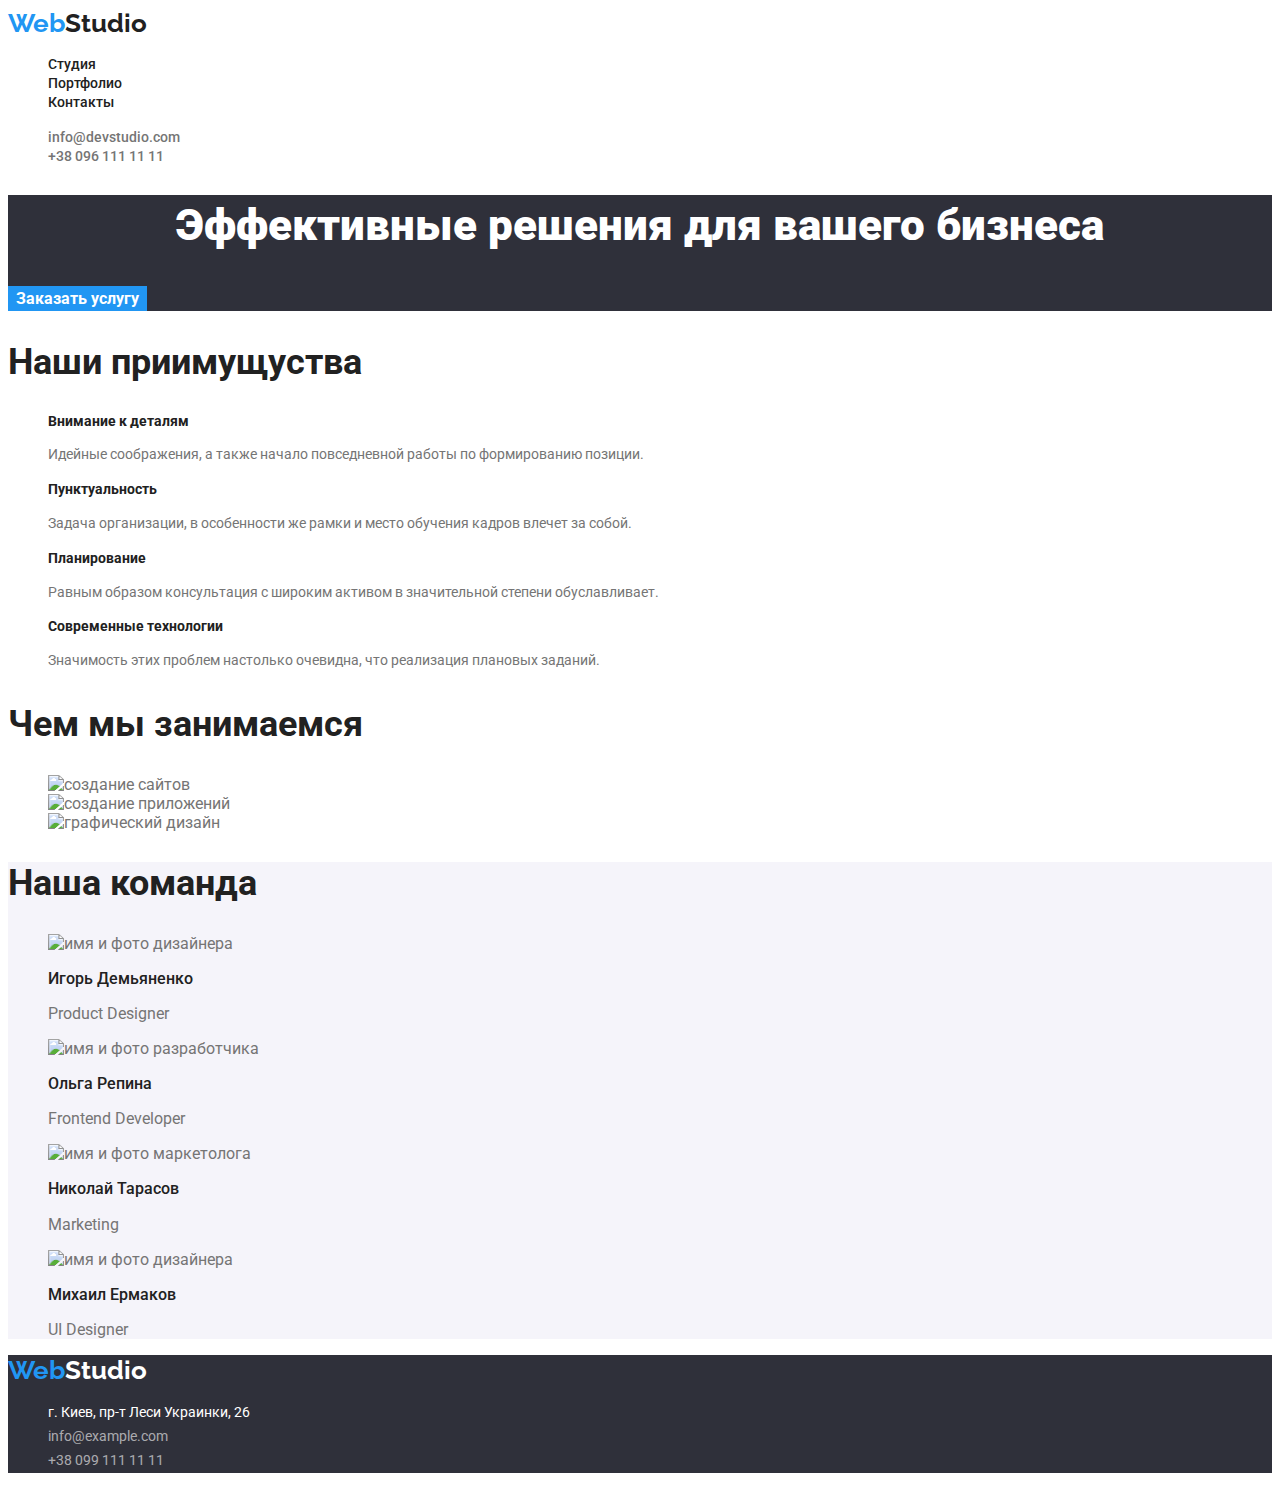
==== index.html @ a78f0870 "homework2" ====
<!DOCTYPE html>
<html lang="ru">

<head>
    <meta charset="UTF-8">
    <meta http-equiv="X-UA-Compatible" content="IE=edge">
    <meta name="viewport" content="width=device-width, initial-scale=1.0">
    <title>Студия</title>
    <link href="https://fonts.googleapis.com/css2?family=Raleway:wght@700&family=Roboto:wght@400;500;700;900&display=swap"
        rel="stylesheet">
    <link rel="stylesheet" href="css/style.css" />
    
</head>

<body>

            <header>
                <nav>
                    <a href="" class="logo"><span class="logo-color">Web</span>Studio</a>
                    <ul class="site-nav">
                        <li> <a href="./index.html" class="link">Студия</a></li>
                        <li> <a href="./portfolio.html" class="link">Портфолио</a></li>
                        <li> <a href="" class="link">Контакты</a></li>
                    </ul>
                </nav>

                <ul class="contacts">
                    <li> <a href="mailto:info@devstudio.com" class="link">info@devstudio.com</a></li>
                    <li> <a href="tel:+380961111111" class="link">+38 096 111 11 11</a></li>
                </ul>
        </header>

    <main>
        
        <section class="hero">
            <h1 class="hero-tittle">Эффективные решения для вашего бизнеса</h1>
            <button class="button" type="button">Заказать услугу</button>
        </section>

        <section class="features">
            <h2 class="tittle">Наши приимущуства</h2>
            <ul>
                <li>
                    <h3 class="features-tittle">Внимание к деталям</h3>
                    <p class="features-text">Идейные соображения, а также начало повседневной работы по формированию позиции.</p>
                </li>
                <li>
                    <h3 class="features-tittle">Пунктуальность</h3>
                    <p class="features-text">Задача организации, в особенности же рамки и место обучения кадров влечет за собой.</p>
                </li>
                <li>
                    <h3 class="features-tittle">Планирование</h3>
                    <p class="features-text">Равным образом консультация с широким активом в значительной степени обуславливает.</p>
                </li>
                <li>
                    <h3 class="features-tittle">Современные технологии</h3>
                    <p class="features-text">Значимость этих проблем настолько очевидна, что реализация плановых заданий.</p>
                </li>
            </ul>
        </section>

        <section class="section">
            <h2 class="tittle">Чем мы занимаемся</h2>
            <ul>
                <li><img src="../goit-markup-hw-01/image/box1.jpg" alt="создание сайтов" width="370"></li>
                <li><img src="../goit-markup-hw-01/image/box2.jpg" alt="создание приложений" width="370"></li>
                <li><img src="../goit-markup-hw-01/image/box3.jpg" alt="графический дизайн" width="370"></li>
            </ul>
        </section>

        <section class="team">
            <h2 class="tittle">Наша команда</h2>
            <ul>
                <li>
                    <img src="../goit-markup-hw-01/image/img1.jpg" alt="имя и фото дизайнера" width="270">
                    <h3 class="team-tittle">Игорь Демьяненко</h3>
                    <p class="team-speciality">Product Designer</p>
                </li>
                <li>
                    <img src="../goit-markup-hw-01/image/img2.jpg" alt="имя и фото разработчика" width="270">
                    <h3 class="team-tittle">Ольга Репина</h3>
                    <p class="team-speciality">Frontend Developer</p>
                </li>
                <li>
                    <img src="../goit-markup-hw-01/image/img3.jpg" alt="имя и фото маркетолога" width="270">
                    <h3 class="team-tittle">Николай Тарасов</h3>
                    <p class="team-speciality">Marketing</p>
                </li>
                <li>
                    <img src="../goit-markup-hw-01/image/img4.jpg" alt="имя и фото дизайнера" width="270">
                    <h3 class="team-tittle">Михаил Ермаков</h3>
                    <p class="team-speciality">UI Designer</p>
                </li>
            </ul>
        </section>

    </main>

    <footer class="footer">
        <a href="" class="logo"><span class="logo-color">Web</span>Studio</a>
        <address>
            <ul>
                <li><a href="https://goo.gl/maps/HtZ4afdVrEfR3vtr7" class="link address">г. Киев, пр-т Леси Украинки, 26</a></li>
                <li><a href="mailto:info@example.com" class="link contacts">info@example.com</a></li>
                <li><a href="tel:+380991111111" class="link contacts">+38 099 111 11 11</a></li>
            </ul>
        </address>
    </footer>
</body>

</html>
---- css/style.css ----
:root {
  --primary-text-color: #757575;
  --tittle-text-color: #212121;
  --accent-color: #2196f3;
  --first-background-color: #ffffff;
  --secondary-background-color: #f5f4fa;
}

body {
  font-family: 'Roboto', sans-serif;
  color: var(--primary-text-color);
  background-color: var(--first-background-color);
}

/* ОФОРМЛЕНИЕ ШАПКИ */

.logo-color {
  color: #2196f3;
}

.logo {
  text-decoration: none;
  color: var(--tittle-text-color);
  font-family: Raleway;
  font-weight: 700;
  font-size: 26px;
  line-height: 1.17;
}

.site-nav .link {
  text-decoration: none;
  color: var(--tittle-text-color);
  font-size: 14px;
  line-height: 1.2;
  font-weight: 500;
}
.site-nav .link:hover,
.site-nav .link:focus {
  color: var(--accent-color);
}
.contacts .link {
  text-decoration: none;
  color: var(--primary-text-color);
  font-size: 14px;
  line-height: 1.2;
  font-weight: 500;
}
.contacts .link:hover,
.contacts .link:focus {
  color: var(--accent-color);
}

/* ОСНОВНОЙ КОНТЕНТ */
ul {
  list-style: none;
}
/* Герой */
.hero {
  color: var(--first-background-color);
  background-color: #2f303a;
}
.hero > .hero-tittle {
  font-weight: 900;
  font-size: 44px;
  line-height: 1.4;
  text-align-last: center;
}
.hero > .button {
  color: var(--first-background-color);
  background-color: var(--accent-color);
  font-family: 'Roboto';
  font-size: 16px;
  font-weight: 700;
  border-color: transparent;
}

/* Преимущества */

.tittle {
  color: var(--tittle-text-color);
  font-size: 36px;
}
.features-tittle {
  color: var(--tittle-text-color);
  font-weight: 700;
  font-size: 14px;
  line-height: 1.2;
}
.features-text {
  font-weight: 400;
  font-size: 14px;
  line-height: 1.7;
}

/* Наша команда */
.team {
  background-color: var(--secondary-background-color);
}
.team-tittle {
  color: var(--tittle-text-color);
  font-size: 16px;
  line-height: 1.2;
  font-weight: 500;
}
.team-speciality {
  font-size: 16px;
  line-height: 1.2;
}

/* Фильтр по проэктам */
/* КНОПКИ */
.button {
  cursor: pointer;
}
.filters .button {
  color: var(--tittle-text-color);
  background-color: #f5f4fa;
  font-family: 'Roboto';
  font-size: 16px;
  font-weight: 500;
  line-height: 1.6;
  border-color: transparent;
}
.filters .button:hover,
.filters .button:focus {
  color: var(--first-background-color);
  background-color: var(--accent-color);
}

/* Проэкты */

.list-tittle {
  color: var(--tittle-text-color);
  font-size: 18px;
  line-height: 2;
}
.list-work {
  font-size: 16px;
  line-height: 1.87;
}

/* Футер */
.footer {
  background-color: #2f303a;
}
.footer .logo {
  color: var(--first-background-color);
}
.footer .link {
  text-decoration: none;
  font-size: 14px;
  line-height: 1.7;
  font-weight: 400;
  font-family: 'Roboto';
  font-style: normal;
}
.address {
  color: var(--first-background-color);
}
.footer .contacts {
  color: rgba(255, 255, 255, 0.6);
}
.footer .contacts:hover,
.footer .contacts:focus {
  color: var(--accent-color);
}
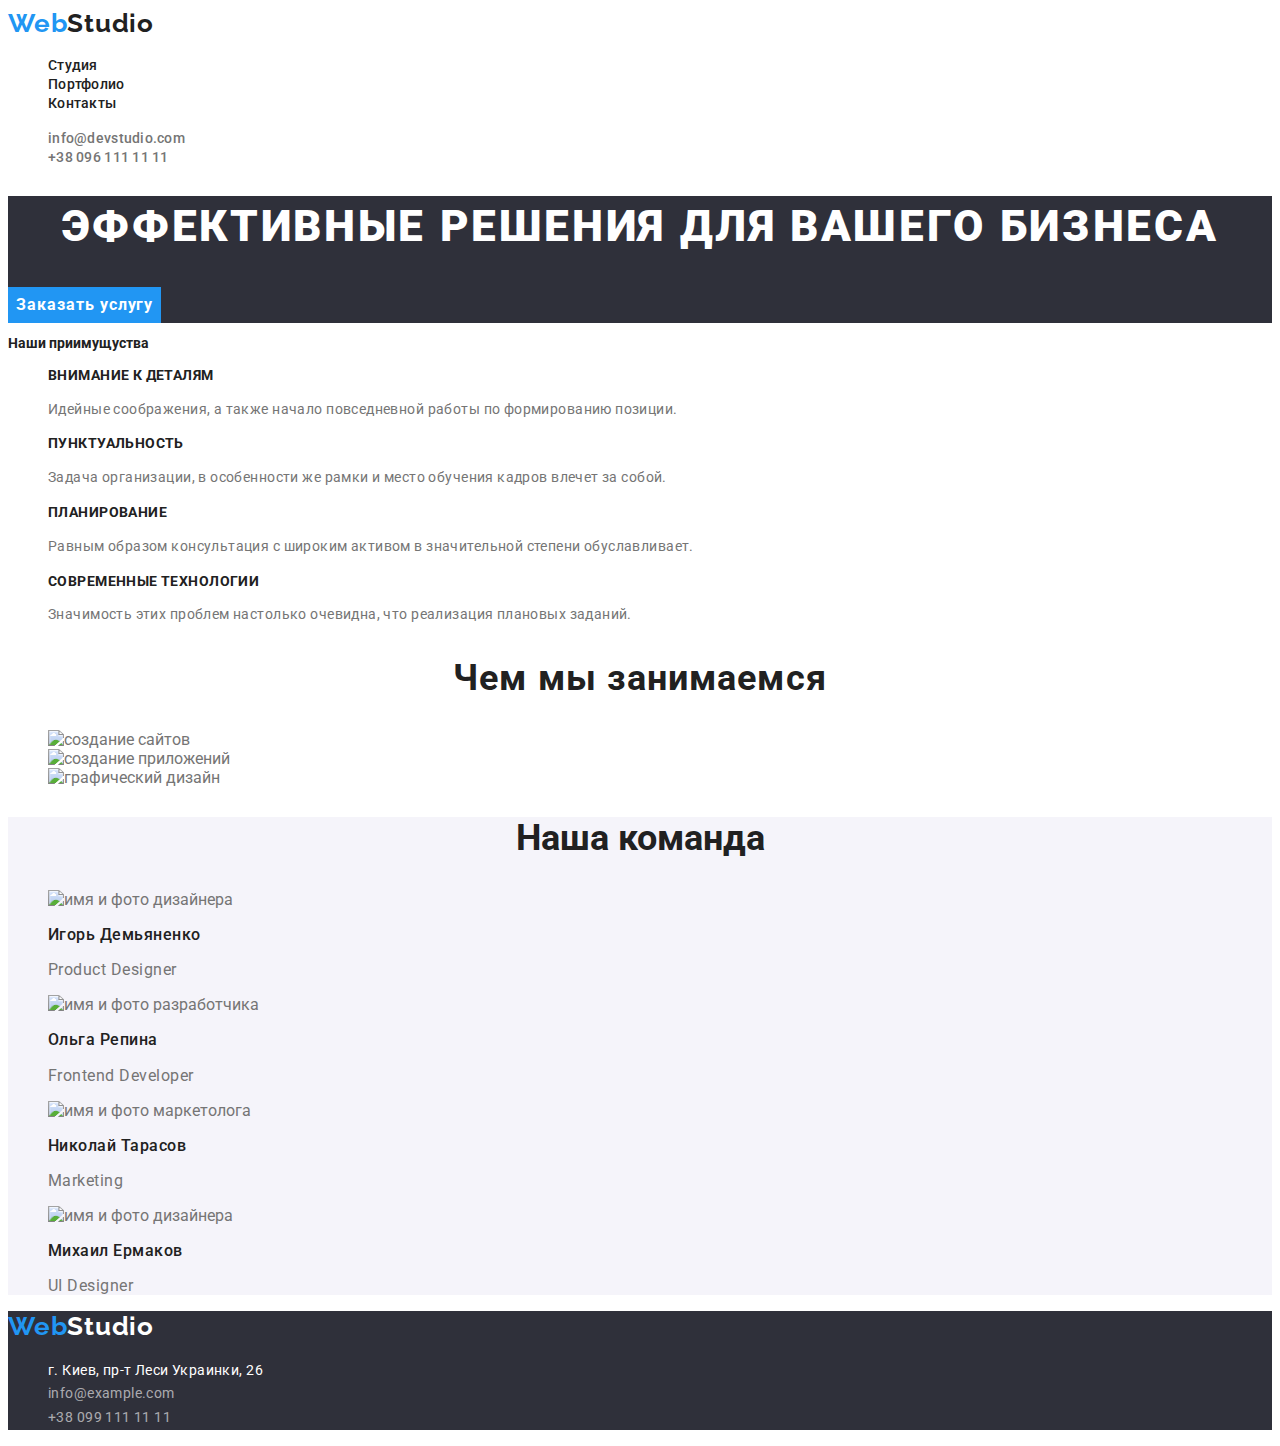
==== commit cd7eef40: "доработка" ====
--- a/index.html
+++ b/index.html
@@ -8,7 +8,7 @@
     <title>Студия</title>
     <link href="https://fonts.googleapis.com/css2?family=Raleway:wght@700&family=Roboto:wght@400;500;700;900&display=swap"
         rel="stylesheet">
-    <link rel="stylesheet" href="css/style.css" />
+    <link rel="stylesheet" href="./css/style.css" />
     
 </head>
 
@@ -25,8 +25,8 @@
                 </nav>
 
                 <ul class="contacts">
-                    <li> <a href="mailto:info@devstudio.com" class="link">info@devstudio.com</a></li>
-                    <li> <a href="tel:+380961111111" class="link">+38 096 111 11 11</a></li>
+                    <li> <a href="mailto:info@devstudio.com" class="contacts-link">info@devstudio.com</a></li>
+                    <li> <a href="tel:+380961111111" class="contacts-link">+38 096 111 11 11</a></li>
                 </ul>
         </header>
 
@@ -34,11 +34,11 @@
         
         <section class="hero">
             <h1 class="hero-tittle">Эффективные решения для вашего бизнеса</h1>
-            <button class="button" type="button">Заказать услугу</button>
+            <button class="hero-button" type="button">Заказать услугу</button>
         </section>
 
-        <section class="features">
-            <h2 class="tittle">Наши приимущуства</h2>
+        <section class="section">
+            <h2 class="features">Наши приимущуства</h2>
             <ul>
                 <li>
                     <h3 class="features-tittle">Внимание к деталям</h3>
@@ -60,7 +60,7 @@
         </section>
 
         <section class="section">
-            <h2 class="tittle">Чем мы занимаемся</h2>
+            <h2 class="work">Чем мы занимаемся</h2>
             <ul>
                 <li><img src="../goit-markup-hw-01/image/box1.jpg" alt="создание сайтов" width="370"></li>
                 <li><img src="../goit-markup-hw-01/image/box2.jpg" alt="создание приложений" width="370"></li>
@@ -69,26 +69,26 @@
         </section>
 
         <section class="team">
-            <h2 class="tittle">Наша команда</h2>
+            <h2 class="team-tittle">Наша команда</h2>
             <ul>
                 <li>
                     <img src="../goit-markup-hw-01/image/img1.jpg" alt="имя и фото дизайнера" width="270">
-                    <h3 class="team-tittle">Игорь Демьяненко</h3>
+                    <h3 class="team-worker">Игорь Демьяненко</h3>
                     <p class="team-speciality">Product Designer</p>
                 </li>
                 <li>
                     <img src="../goit-markup-hw-01/image/img2.jpg" alt="имя и фото разработчика" width="270">
-                    <h3 class="team-tittle">Ольга Репина</h3>
+                    <h3 class="team-worker">Ольга Репина</h3>
                     <p class="team-speciality">Frontend Developer</p>
                 </li>
                 <li>
                     <img src="../goit-markup-hw-01/image/img3.jpg" alt="имя и фото маркетолога" width="270">
-                    <h3 class="team-tittle">Николай Тарасов</h3>
+                    <h3 class="team-worker">Николай Тарасов</h3>
                     <p class="team-speciality">Marketing</p>
                 </li>
                 <li>
                     <img src="../goit-markup-hw-01/image/img4.jpg" alt="имя и фото дизайнера" width="270">
-                    <h3 class="team-tittle">Михаил Ермаков</h3>
+                    <h3 class="team-worker">Михаил Ермаков</h3>
                     <p class="team-speciality">UI Designer</p>
                 </li>
             </ul>
@@ -97,12 +97,12 @@
     </main>
 
     <footer class="footer">
-        <a href="" class="logo"><span class="logo-color">Web</span>Studio</a>
+        <a href="" class="footer-logo"><span class="logo-color">Web</span>Studio</a>
         <address>
             <ul>
-                <li><a href="https://goo.gl/maps/HtZ4afdVrEfR3vtr7" class="link address">г. Киев, пр-т Леси Украинки, 26</a></li>
-                <li><a href="mailto:info@example.com" class="link contacts">info@example.com</a></li>
-                <li><a href="tel:+380991111111" class="link contacts">+38 099 111 11 11</a></li>
+                <li><a href="https://goo.gl/maps/HtZ4afdVrEfR3vtr7" class="links footer-address">г. Киев, пр-т Леси Украинки, 26</a></li>
+                <li><a href="mailto:info@example.com" class="links footer-contacts">info@example.com</a></li>
+                <li><a href="tel:+380991111111" class="links footer-contacts">+38 099 111 11 11</a></li>
             </ul>
         </address>
     </footer>
--- a/css/style.css
+++ b/css/style.css
@@ -8,6 +8,7 @@
 
 body {
   font-family: 'Roboto', sans-serif;
+  font-style: normal;
   color: var(--primary-text-color);
   background-color: var(--first-background-color);
 }
@@ -24,29 +25,32 @@
   font-family: Raleway;
   font-weight: 700;
   font-size: 26px;
-  line-height: 1.17;
-}
-
-.site-nav .link {
-  text-decoration: none;
-  color: var(--tittle-text-color);
-  font-size: 14px;
-  line-height: 1.2;
-  font-weight: 500;
-}
-.site-nav .link:hover,
-.site-nav .link:focus {
+  line-height: 1.2;
+  letter-spacing: 0.03em;
+}
+
+.link {
+  color: var(--tittle-text-color);
+  text-decoration: none;
+  font-size: 14px;
+  line-height: 1.2;
+  font-weight: 500;
+  letter-spacing: 0.02em;
+}
+.link:hover,
+.link:focus {
   color: var(--accent-color);
 }
-.contacts .link {
+.contacts-link {
   text-decoration: none;
   color: var(--primary-text-color);
   font-size: 14px;
   line-height: 1.2;
   font-weight: 500;
-}
-.contacts .link:hover,
-.contacts .link:focus {
+  letter-spacing: 0.02em;
+}
+.contacts-link:hover,
+.contacts-link:focus {
   color: var(--accent-color);
 }
 
@@ -54,42 +58,66 @@
 ul {
   list-style: none;
 }
+
 /* Герой */
 .hero {
   color: var(--first-background-color);
   background-color: #2f303a;
 }
-.hero > .hero-tittle {
+.hero-tittle {
+  font-family: inherit;
   font-weight: 900;
   font-size: 44px;
   line-height: 1.4;
-  text-align-last: center;
-}
-.hero > .button {
+  text-align: center;
+  letter-spacing: 0.06em;
+  text-transform: uppercase;
+}
+.hero-button {
   color: var(--first-background-color);
   background-color: var(--accent-color);
-  font-family: 'Roboto';
-  font-size: 16px;
-  font-weight: 700;
   border-color: transparent;
+
+  font-family: inherit;
+  font-weight: 700;
+  font-size: 16px;
+  line-height: 1.9;
+  letter-spacing: 0.06em;
+  text-align: center;
+  cursor: pointer;
 }
 
 /* Преимущества */
 
-.tittle {
-  color: var(--tittle-text-color);
+.features {
+  color: var(--tittle-text-color);
+  font-size: 14px;
+}
+.features-tittle {
+  color: var(--tittle-text-color);
+  font-weight: 700;
+  font-size: 14px;
+  line-height: 1.2;
+  letter-spacing: 0.03em;
+  text-transform: uppercase;
+}
+.features-text {
+  font-family: inherit;
+  font-weight: 400;
+  font-size: 14px;
+  line-height: 1.7;
+  letter-spacing: 0.03em;
+}
+
+/* Чем мы занимаемся */
+.work {
+  color: var(--tittle-text-color);
+  font-family: inherit;
+  font-weight: 700;
   font-size: 36px;
-}
-.features-tittle {
-  color: var(--tittle-text-color);
-  font-weight: 700;
-  font-size: 14px;
-  line-height: 1.2;
-}
-.features-text {
-  font-weight: 400;
-  font-size: 14px;
-  line-height: 1.7;
+  line-height: 1.2;
+  text-align: center;
+  letter-spacing: 0.03em;
 }
 
 /* Наша команда */
@@ -98,31 +126,43 @@
 }
 .team-tittle {
   color: var(--tittle-text-color);
-  font-size: 16px;
-  line-height: 1.2;
-  font-weight: 500;
+  font-family: inherit;
+  font-weight: 700;
+  font-size: 36px;
+  line-height: 1.2;
+  text-align: center;
+}
+.team-worker {
+  color: var(--tittle-text-color);
+  font-family: inherit;
+  font-weight: 500;
+  font-size: 16px;
+  line-height: 1.2;
+  letter-spacing: 0.03em;
 }
 .team-speciality {
-  font-size: 16px;
-  line-height: 1.2;
+  font-family: inherit;
+  font-size: 16px;
+  line-height: 1.2;
+  letter-spacing: 0.03em;
 }
 
 /* Фильтр по проэктам */
 /* КНОПКИ */
+
 .button {
-  cursor: pointer;
-}
-.filters .button {
   color: var(--tittle-text-color);
   background-color: #f5f4fa;
   font-family: 'Roboto';
   font-size: 16px;
   font-weight: 500;
   line-height: 1.6;
+  letter-spacing: 0.03em;
   border-color: transparent;
-}
-.filters .button:hover,
-.filters .button:focus {
+  cursor: pointer;
+}
+.button:hover,
+.button:focus {
   color: var(--first-background-color);
   background-color: var(--accent-color);
 }
@@ -133,34 +173,47 @@
   color: var(--tittle-text-color);
   font-size: 18px;
   line-height: 2;
+  font-family: inherit;
+  font-weight: 700;
+  letter-spacing: 0.06em;
 }
 .list-work {
-  font-size: 16px;
-  line-height: 1.87;
+  color: var(--primary-text-color);
+  font-family: inherit;
+  font-weight: 400;
+  font-size: 16px;
+  line-height: 1.9;
+  letter-spacing: 0.03em;
 }
 
 /* Футер */
 .footer {
   background-color: #2f303a;
 }
-.footer .logo {
-  color: var(--first-background-color);
-}
-.footer .link {
+.footer-logo {
+  color: var(--first-background-color);
+  text-decoration: none;
+  font-family: Raleway;
+  font-weight: 700;
+  font-size: 26px;
+  line-height: 1.2;
+  letter-spacing: 0.03em;
+}
+.links {
   text-decoration: none;
   font-size: 14px;
   line-height: 1.7;
-  font-weight: 400;
-  font-family: 'Roboto';
+  font-family: inherit;
   font-style: normal;
-}
-.address {
-  color: var(--first-background-color);
-}
-.footer .contacts {
+  letter-spacing: 0.03em;
+}
+.footer-address {
+  color: var(--first-background-color);
+}
+.footer-contacts {
   color: rgba(255, 255, 255, 0.6);
 }
-.footer .contacts:hover,
-.footer .contacts:focus {
+.footer-contacts:hover,
+.footer-contacts:focus {
   color: var(--accent-color);
 }
